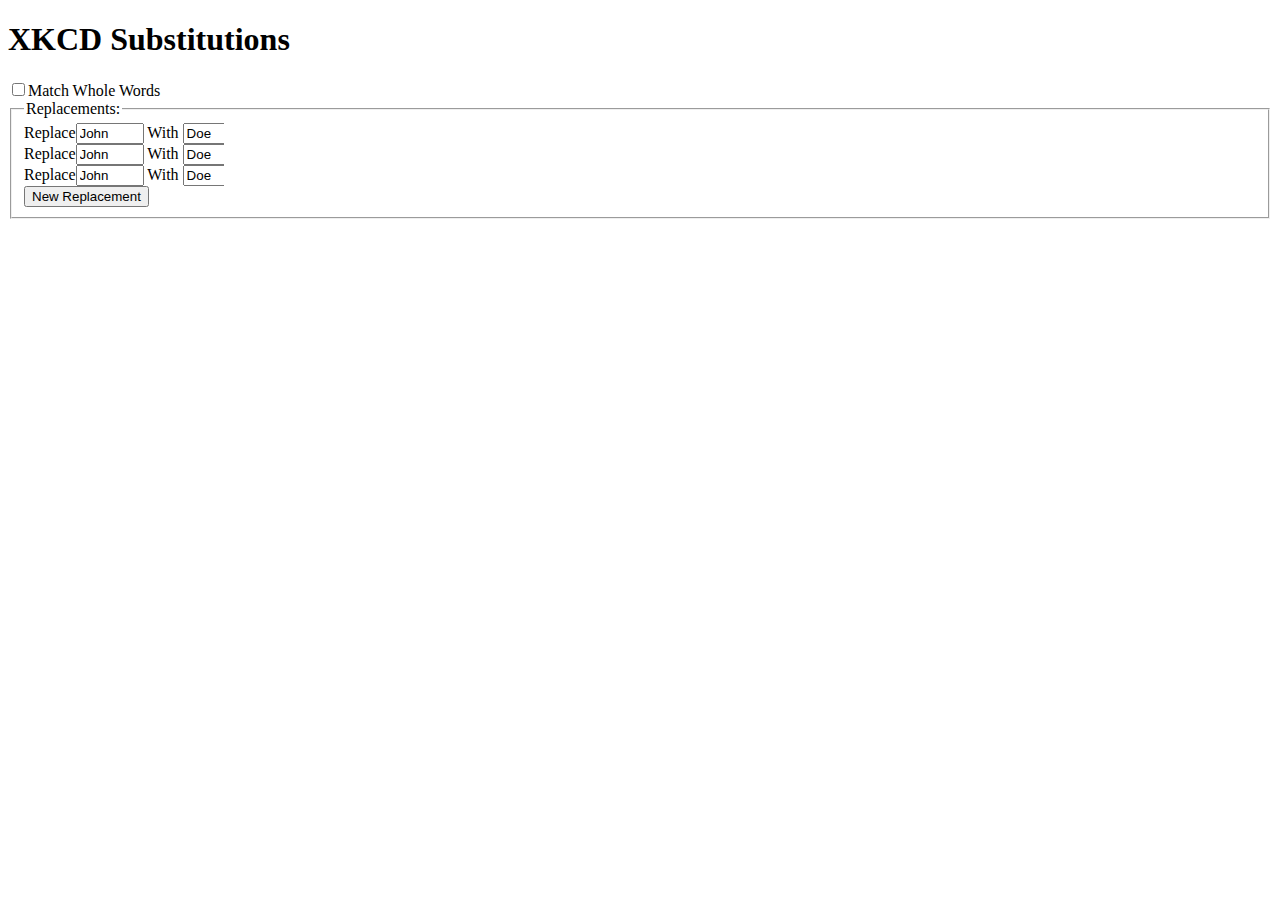
==== index.html @ f02ce85a "Add files via upload" ====
<!DOCTYPE html>
<html>
  <head>
    <style>
      .container.list {
        width: 200px;
        overflow-y: auto;
      }
      .listItem {
        display: inline-block;
        white-space: nowrap;
      }
      input.key, input.value {
        width: 60px;
      }
    </style>
  </head>
  <body>
    <h1 id="header">XKCD Substitutions</h1>
    
    <label><input name="matchWholeWord" id="matchWholeWord" type="checkbox">Match Whole Words</label>

    <fieldset>
    <legend>Replacements:</legend>
      <div class="container list">
        <div class="listItem">
          <label for="fname">Replace<input type="text" name="fname" value="John" class="key"></label>
          <label for="lname"> With <input type="text" name="lname" value="Doe" class="value"></label>
        </div>
        <div class="listItem">
          <label for="fname">Replace<input type="text" name="fname" value="John" class="key"></label>
          <label for="lname"> With <input type="text" name="lname" value="Doe" class="value"></label>
        </div>
        <div class="listItem">
          <label for="fname">Replace<input type="text" name="fname" value="John" class="key"></label>
          <label for="lname"> With <input type="text" name="lname" value="Doe" class="value"></label>
        </div>
      </div>
      <input type="button" value="New Replacement">
    </fieldset>
    <script src="scripts/popup.js"></script>
  </body>
</html>
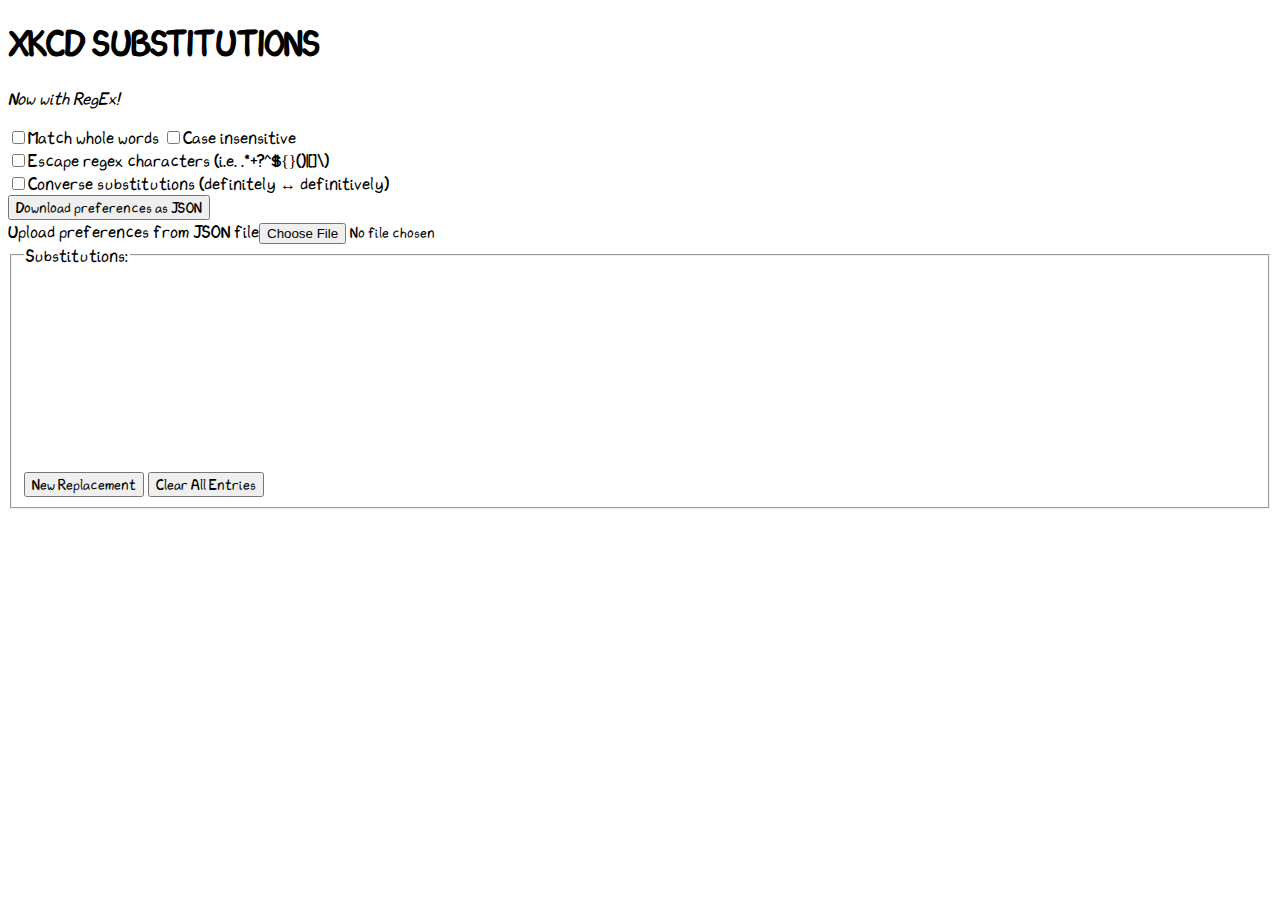
==== commit f7dd051a: "expanded options features, updated UI" ====
--- a/index.html
+++ b/index.html
@@ -2,41 +2,61 @@
 <html>
   <head>
     <style>
+      @font-face { 
+        font-family: xkcd; 
+        src: url('fonts/xkcd-Regular.otf'); 
+      } 
+      * {
+        font-family: xkcd;
+        text-transform: none;
+      }
+      h1 {
+        text-transform: uppercase;
+      }
       .container.list {
-        width: 200px;
+
+        height: 200px;
         overflow-y: auto;
       }
       .listItem {
         display: inline-block;
         white-space: nowrap;
       }
-      input.key, input.value {
-        width: 60px;
+      input.keyInput, input.valueInput {
+        width: 75px;
+      }
+      input.uploadPrefs {
+        width: 20px;
+      }
+      input.deleteEntry {
+        color: black;
+        width: 20px;
+        height: 20px;
+        border-radius: 5px;
       }
     </style>
   </head>
   <body>
     <h1 id="header">XKCD Substitutions</h1>
-    
-    <label><input name="matchWholeWord" id="matchWholeWord" type="checkbox">Match Whole Words</label>
+    <p><em>Now with RegEx!</em></p>
+    <label for="matchWholeWord"><input name="matchWholeWord" id="matchWholeWord" type="checkbox">Match whole words</label>
+    <label for="caseInsensitive"><input name="caseInsensitive" id="caseInsensitive" type="checkbox">Case insensitive</label>
+    <br />
+    <label for="escapeRegexCharacters"><input name="escapeRegexCharacters" id="escapeRegexCharacters" type="checkbox">Escape regex characters (i.e. <kbd>.*+?^${}()|[]\</kbd>)</label>
+    <br />
+    <label for="converseSubstitutions"><input name="converseSubstitutions" id="converseSubstitutions" type="checkbox">Converse substitutions (definitely &#8596; definitively)</label>
+    <br />
+    <input type="button" id="downloadPrefs" value="Download preferences as JSON">
+    <br />
+    <label for="uploadPrefs">Upload preferences from JSON file<input type="file" id="uploadPrefs" name="uploadPrefs" accept=".json"></label>
 
     <fieldset>
-    <legend>Replacements:</legend>
-      <div class="container list">
-        <div class="listItem">
-          <label for="fname">Replace<input type="text" name="fname" value="John" class="key"></label>
-          <label for="lname"> With <input type="text" name="lname" value="Doe" class="value"></label>
-        </div>
-        <div class="listItem">
-          <label for="fname">Replace<input type="text" name="fname" value="John" class="key"></label>
-          <label for="lname"> With <input type="text" name="lname" value="Doe" class="value"></label>
-        </div>
-        <div class="listItem">
-          <label for="fname">Replace<input type="text" name="fname" value="John" class="key"></label>
-          <label for="lname"> With <input type="text" name="lname" value="Doe" class="value"></label>
-        </div>
+      <legend>Substitutions:</legend>
+      <div id="entryList" class="container list">
+        
       </div>
-      <input type="button" value="New Replacement">
+      <input type="button" id="newEntry" value="New Replacement">
+      <input type="button" id="clearEntries" value="Clear All Entries">
     </fieldset>
     <script src="scripts/popup.js"></script>
   </body>
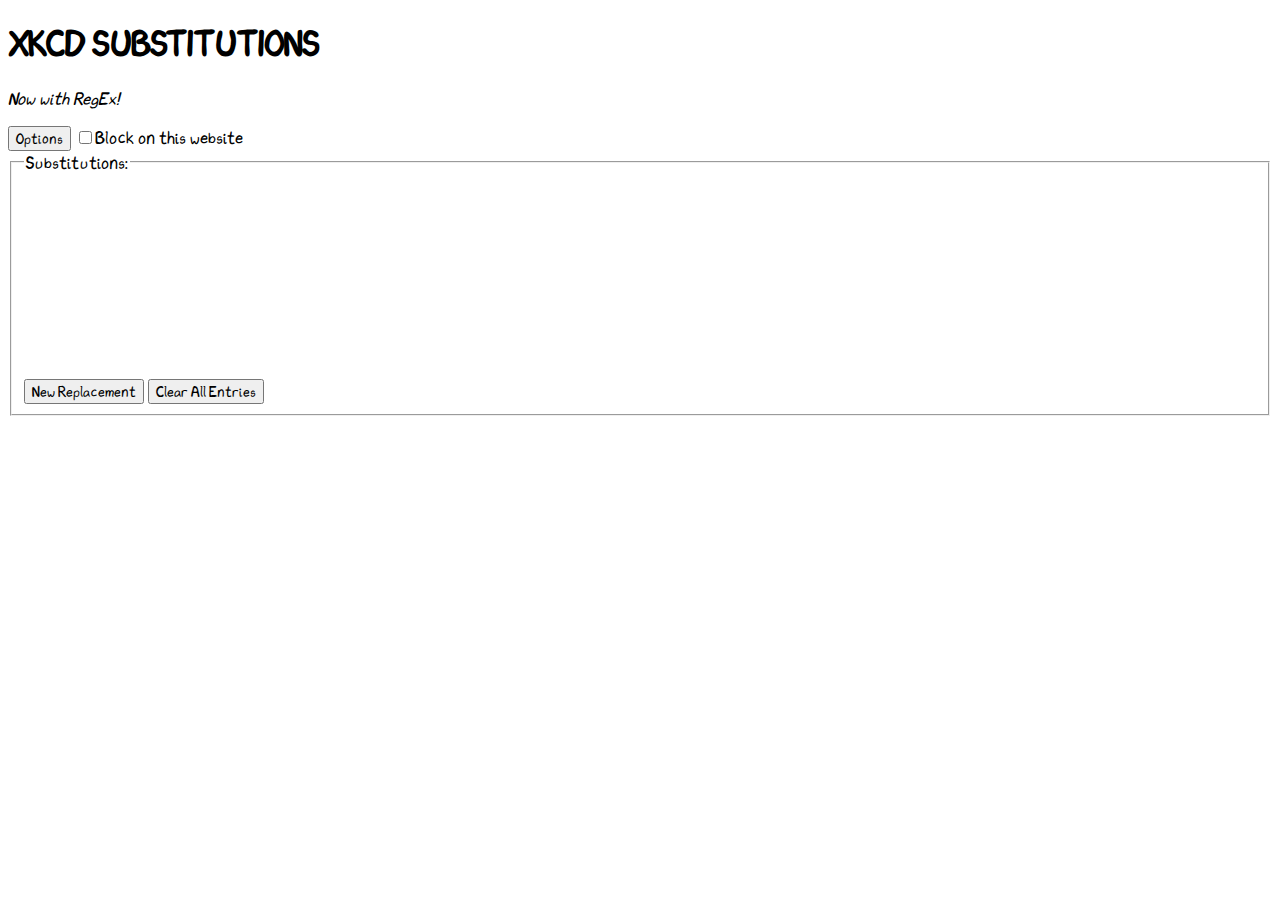
==== commit a485c8cb: "undid the rework from earlier because it kept crashing all my tabs" ====
--- a/index.html
+++ b/index.html
@@ -7,49 +7,53 @@
         src: url('fonts/xkcd-Regular.otf'); 
       } 
       * {
-        font-family: xkcd;
+        font-family: xkcd, "Comic Sans MS", "Comic Neue", "Comic Sans", cursive;
         text-transform: none;
       }
       h1 {
         text-transform: uppercase;
       }
+      .container.stuff {
+        width: 280px;
+      }
       .container.list {
-
         height: 200px;
         overflow-y: auto;
+        overflow-x: hidden;
       }
       .listItem {
-        display: inline-block;
         white-space: nowrap;
+
+      }
+      .listItem.dragging {
+        border: 1px;
+        border-radius: 5px;
+      }
+      .listItem.hint {
+        border-top: 3px solid grey;
       }
       input.keyInput, input.valueInput {
-        width: 75px;
-      }
-      input.uploadPrefs {
-        width: 20px;
+        width: 60px;
       }
       input.deleteEntry {
         color: black;
         width: 20px;
         height: 20px;
         border-radius: 5px;
+        margin-left: 5px;
       }
+      
     </style>
   </head>
   <body>
     <h1 id="header">XKCD Substitutions</h1>
-    <p><em>Now with RegEx!</em></p>
-    <label for="matchWholeWord"><input name="matchWholeWord" id="matchWholeWord" type="checkbox">Match whole words</label>
-    <label for="caseInsensitive"><input name="caseInsensitive" id="caseInsensitive" type="checkbox">Case insensitive</label>
-    <br />
-    <label for="escapeRegexCharacters"><input name="escapeRegexCharacters" id="escapeRegexCharacters" type="checkbox">Escape regex characters (i.e. <kbd>.*+?^${}()|[]\</kbd>)</label>
-    <br />
-    <label for="converseSubstitutions"><input name="converseSubstitutions" id="converseSubstitutions" type="checkbox">Converse substitutions (definitely &#8596; definitively)</label>
-    <br />
-    <input type="button" id="downloadPrefs" value="Download preferences as JSON">
-    <br />
-    <label for="uploadPrefs">Upload preferences from JSON file<input type="file" id="uploadPrefs" name="uploadPrefs" accept=".json"></label>
-
+    <div class="container stuff">
+      <p>
+        <em>Now with RegEx!</em>
+      </p>
+      <input type="button" id="options" value="Options">
+      <label for="blockThisSite"><input name="blockThisSite" id="blockThisSite" type="checkbox">Block on this website</label>
+    </div>
     <fieldset>
       <legend>Substitutions:</legend>
       <div id="entryList" class="container list">
